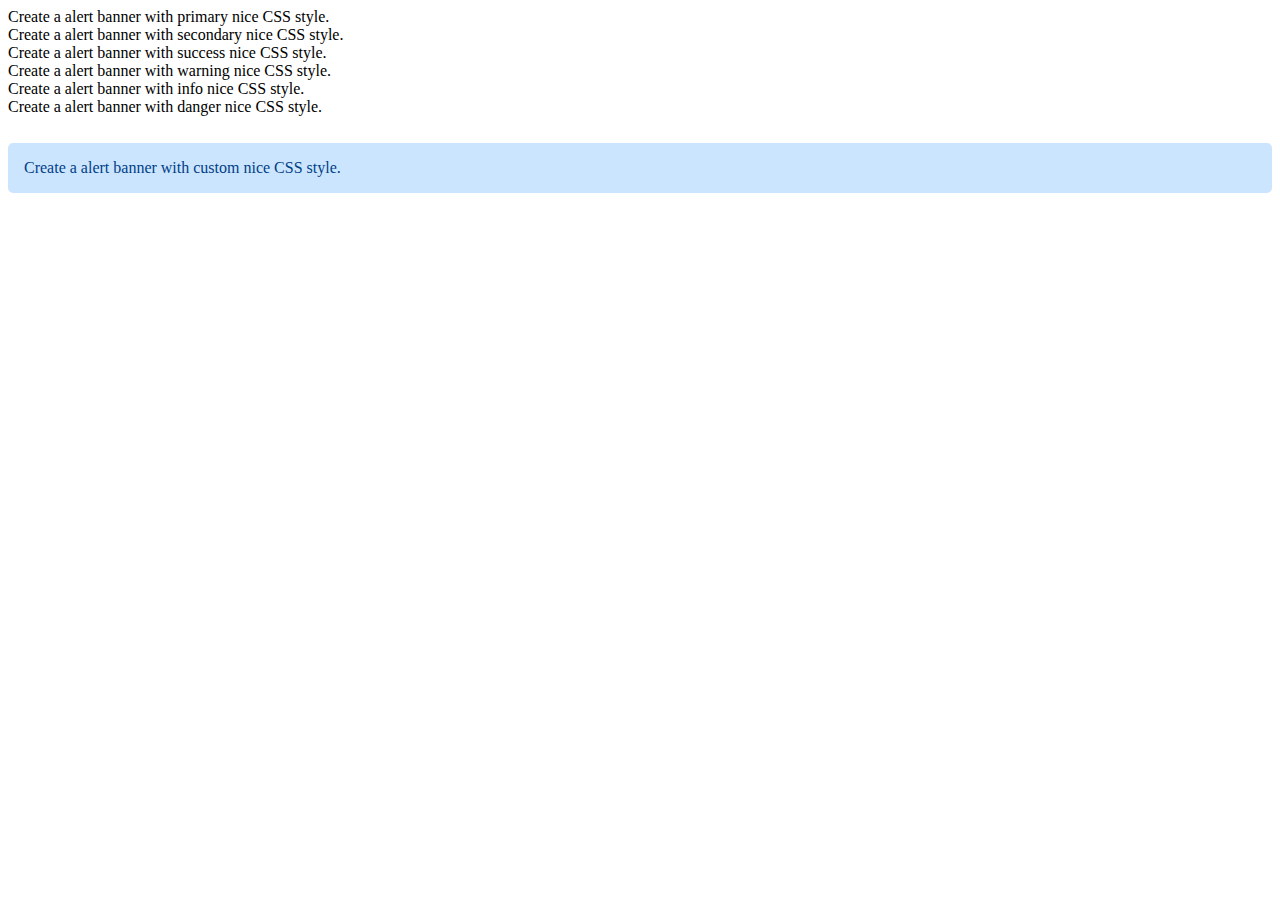
==== bootstrapByte.html @ 2db32294 "Bootstrap" ====
<!DOCTYPE html>
<html lang="en">
<head>
    <meta charset="UTF-8">
    <meta name="viewport" content="width=device-width, initial-scale=1.0">
    <title>Bootstrap Byte</title>
    <link href="https://cdn.jsdelivr.net/npm/bootstrap@5.3.2/dist/css/bootstrap.min.css" rel="stylesheet" integrity="sha384-T3c6CoIi6uLrA9TneNEoa7RxnatzjcDSCmG1MXxSR1GAsXEV/Dwwykc2MPK8M2HN" crossorigin="anonymous">
    <link rel="stylesheet" href="bootstrapbyte.css">
</head>
<body>
    <!--Alert banner-->
<div class="container">
    <div class="alert alert-primary">
        Create a alert banner with primary nice CSS style.
    </div>
</div>
    <div class="container-fluid">
        <div class="alert alert-secondary">
            Create a alert banner with  secondary nice CSS style.
        </div>
    </div>
  
    <div class="container-sm">

        <div class="alert alert-success">
            Create a alert banner with success nice CSS style.
        </div>
    </div>
    <div class="container-md">

        <div class="alert alert-warning">
            Create a alert banner with warning nice CSS style.
        </div>
    </div>
    <div class="container-lg">

        <div class="alert alert-info">
            Create a alert banner with info nice CSS style.
        </div>
    </div>
    <div class="container-xl">

        <div class="alert alert-danger">
            Create a alert banner with danger nice CSS style.
        </div>
    </div>
    <div class="container-xxl">

        <div class="a-lert">
            Create a alert banner with custom nice CSS style.
        </div>
    </div>
    <script src="https://cdn.jsdelivr.net/npm/bootstrap@5.3.2/dist/js/bootstrap.bundle.min.js" integrity="sha384-C6RzsynM9kWDrMNeT87bh95OGNyZPhcTNXj1NW7RuBCsyN/o0jlpcV8Qyq46cDfL" crossorigin="anonymous"></script>
</body>
</html>
---- bootstrapbyte.css ----
.a-lert{
    margin-top: 3vh;
    background-color: #cce5ff;
    color: #004085;
    padding: 16px;
    border-radius: 5px;
}
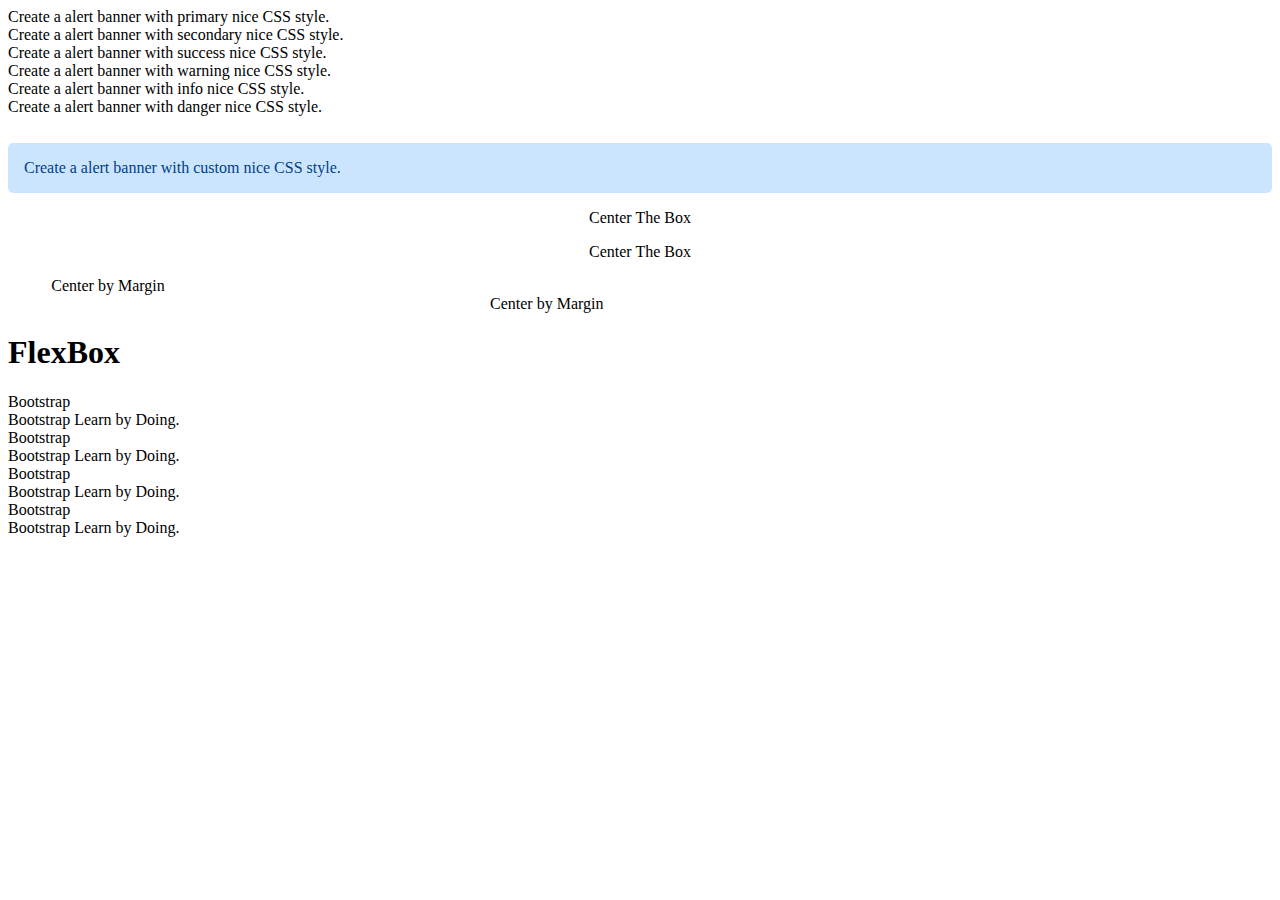
==== commit ca444554: "Bootstrap First website" ====
--- a/bootstrapByte.html
+++ b/bootstrapByte.html
@@ -1,25 +1,28 @@
 <!DOCTYPE html>
 <html lang="en">
+
 <head>
     <meta charset="UTF-8">
     <meta name="viewport" content="width=device-width, initial-scale=1.0">
     <title>Bootstrap Byte</title>
-    <link href="https://cdn.jsdelivr.net/npm/bootstrap@5.3.2/dist/css/bootstrap.min.css" rel="stylesheet" integrity="sha384-T3c6CoIi6uLrA9TneNEoa7RxnatzjcDSCmG1MXxSR1GAsXEV/Dwwykc2MPK8M2HN" crossorigin="anonymous">
+    <link href="https://cdn.jsdelivr.net/npm/bootstrap@5.3.2/dist/css/bootstrap.min.css" rel="stylesheet"
+        integrity="sha384-T3c6CoIi6uLrA9TneNEoa7RxnatzjcDSCmG1MXxSR1GAsXEV/Dwwykc2MPK8M2HN" crossorigin="anonymous">
     <link rel="stylesheet" href="bootstrapbyte.css">
 </head>
+
 <body>
     <!--Alert banner-->
-<div class="container">
-    <div class="alert alert-primary">
-        Create a alert banner with primary nice CSS style.
+    <div class="container">
+        <div class="alert alert-primary">
+            Create a alert banner with primary nice CSS style.
+        </div>
     </div>
-</div>
     <div class="container-fluid">
         <div class="alert alert-secondary">
-            Create a alert banner with  secondary nice CSS style.
+            Create a alert banner with secondary nice CSS style.
         </div>
     </div>
-  
+
     <div class="container-sm">
 
         <div class="alert alert-success">
@@ -50,6 +53,72 @@
             Create a alert banner with custom nice CSS style.
         </div>
     </div>
-    <script src="https://cdn.jsdelivr.net/npm/bootstrap@5.3.2/dist/js/bootstrap.bundle.min.js" integrity="sha384-C6RzsynM9kWDrMNeT87bh95OGNyZPhcTNXj1NW7RuBCsyN/o0jlpcV8Qyq46cDfL" crossorigin="anonymous"></script>
+    <div style="text-align: center;">
+        <p> Center The Box</p>
+    </div>
+    <p style="text-align:center">
+        Center The Box
+    </p>
+    <span style="margin:0 auto;width: 200px;text-align: center; display:inline-block;">
+        Center by Margin
+    </span>
+    <p style="margin:0 auto; width: 300px;">
+        Center by Margin
+    </p>
+    <h1 class="flexbox my-3" > FlexBox</h1>
+    <div class="d-flex align-item-strech">
+        <div class="col-12 col-sm-6 col-lg-3 mb-4 ">
+            <div class="card mx-2 p-3">
+                <div class="card-body">
+                    <div class="card-title">
+                        Bootstrap
+                    </div>
+                    <div class="card-text">
+                        Bootstrap Learn by Doing.
+                    </div>
+                </div>
+            </div>
+        </div>
+        <div class="col-12 col-sm-6 col-lg-3 mb-4 ">
+             <div class="card mx-2 p-3">
+                <div class="card-body">
+                    <div class="card-title">
+                        Bootstrap
+                    </div>
+                    <div class="card-text">
+                        Bootstrap Learn by Doing.
+                    </div>
+                </div>
+            </div>
+        </div>
+        <div class="col-12 col-sm-6 col-lg-3 mb-4 ">
+            <div class="card mx-2 p-3">
+               <div class="card-body">
+                   <div class="card-title">
+                       Bootstrap
+                   </div>
+                   <div class="card-text">
+                       Bootstrap Learn by Doing.
+                   </div>
+               </div>
+           </div>
+       </div>
+       <div class="col-12 col-sm-6 col-lg-3 mb-4 ">
+        <div class="card mx-2 p-3">
+           <div class="card-body">
+               <div class="card-title">
+                   Bootstrap
+               </div>
+               <div class="card-text">
+                   Bootstrap Learn by Doing.
+               </div>
+           </div>
+       </div>
+   </div>
+   
+    <script src="https://cdn.jsdelivr.net/npm/bootstrap@5.3.2/dist/js/bootstrap.bundle.min.js"
+        integrity="sha384-C6RzsynM9kWDrMNeT87bh95OGNyZPhcTNXj1NW7RuBCsyN/o0jlpcV8Qyq46cDfL"
+        crossorigin="anonymous"></script>
 </body>
+
 </html>--- a/bootstrapbyte.css
+++ b/bootstrapbyte.css
@@ -4,4 +4,9 @@
     color: #004085;
     padding: 16px;
     border-radius: 5px;
+}
+#center{
+    width: 100vw;
+    height: auto;
+    margin: 0 auto;
 }